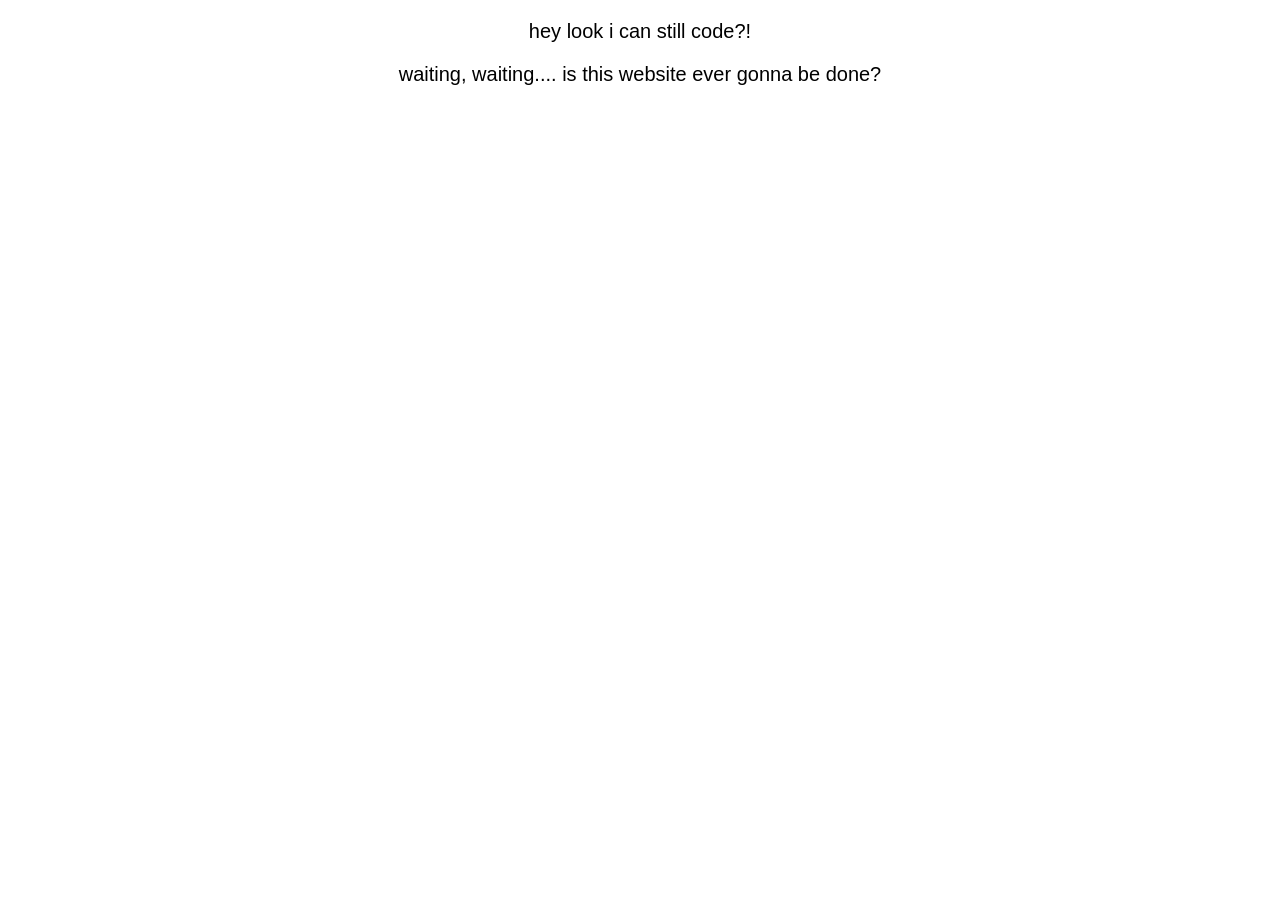
==== index.html @ cce03bc1 "Update index.html" ====
<!doctype html>
<html>

<head>
  <title>Juujuu's awesome mainpage</title>

  <style>
    
    body {
      background-color: white;
      color: black;
      font-family: Arial, sans-serif;
    }

    p {
      text-align: center;
      font-size: 20px;
    }
    
  </style>
</head>

<body>
  
  <p>hey look i can still code?!</p>
  <p>waiting, waiting.... is this website ever gonna be done?</p>
</body>

</html>
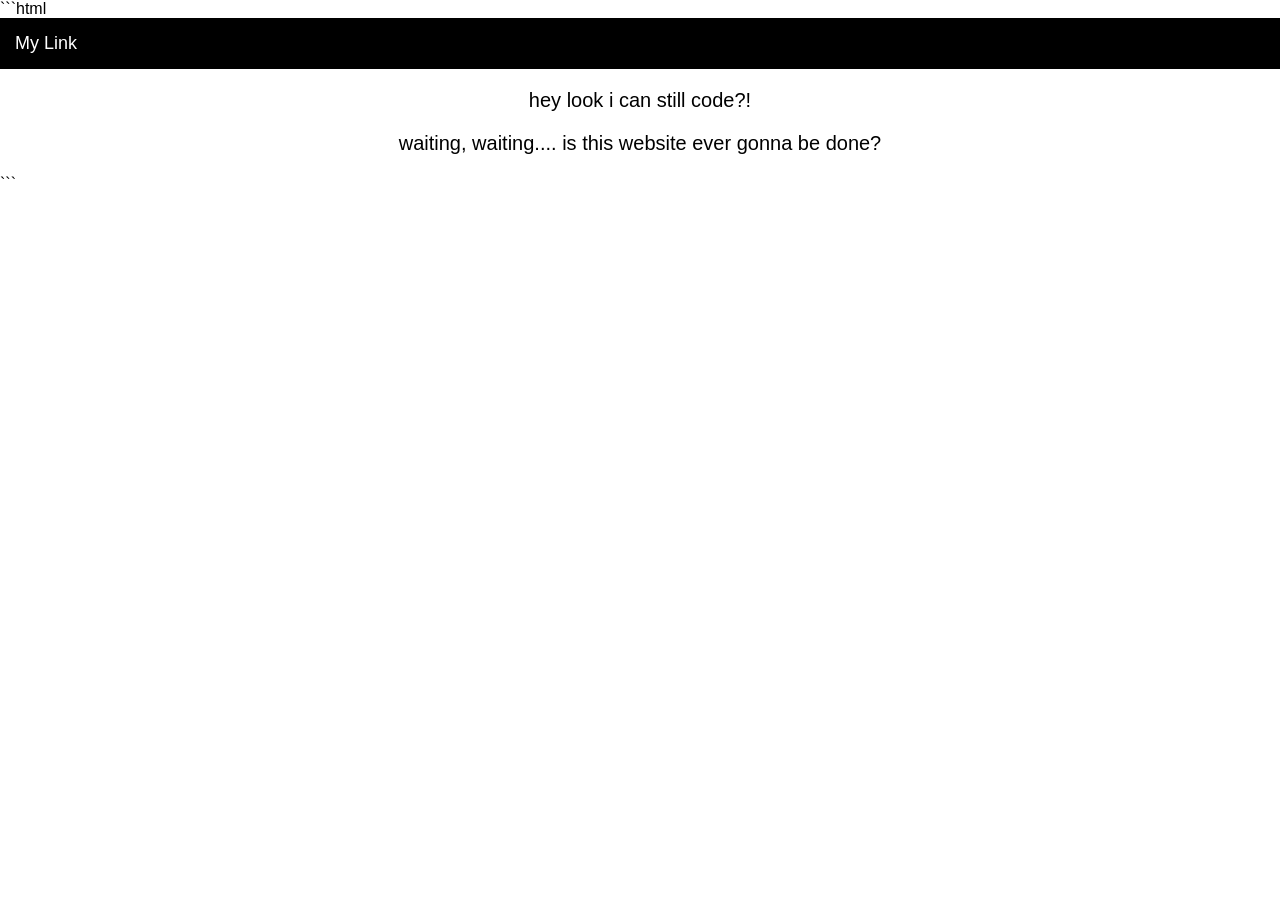
==== commit fe34f6ab: "Update index.html" ====
--- a/index.html
+++ b/index.html
@@ -1,3 +1,4 @@
+```html
 <!doctype html>
 <html>
 
@@ -5,25 +6,50 @@
   <title>Juujuu's awesome mainpage</title>
 
   <style>
-    
+
     body {
       background-color: white;
       color: black;
       font-family: Arial, sans-serif;
+      margin: 0;
+    }
+
+    /* Top bar */
+    .topbar {
+      background-color: black;
+      padding: 15px;
+      text-align: left;
+    }
+
+    .topbar a {
+      color: white;
+      text-decoration: none;
+      font-size: 18px;
+      margin-right: 20px;
+    }
+
+    .topbar a:hover {
+      text-decoration: underline;
     }
 
     p {
       text-align: center;
       font-size: 20px;
     }
-    
+
   </style>
 </head>
 
 <body>
-  
+
+  <div class="topbar">
+    <a href="https://example.com">My Link</a>
+  </div>
+
   <p>hey look i can still code?!</p>
   <p>waiting, waiting.... is this website ever gonna be done?</p>
+
 </body>
 
 </html>
+```
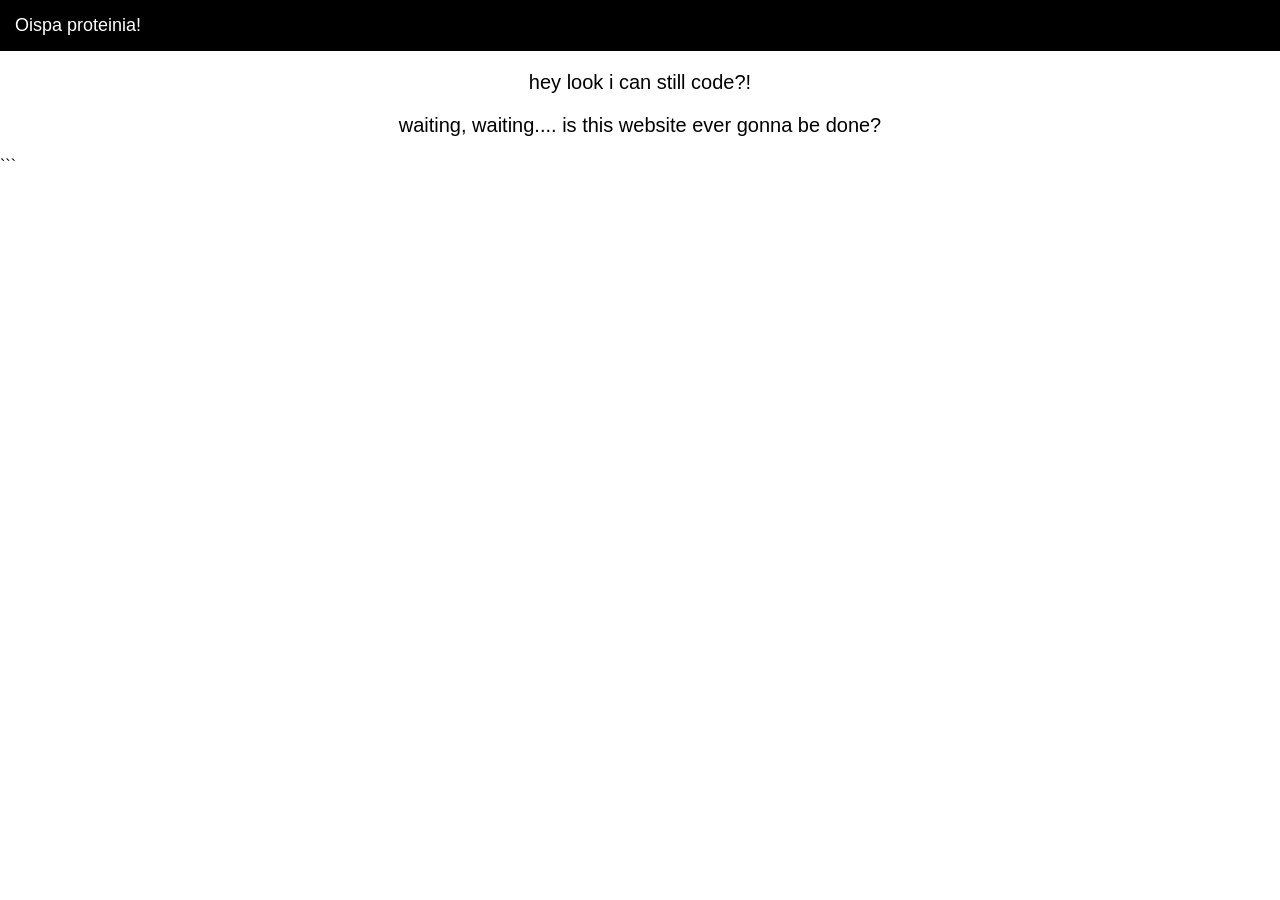
==== commit 26c3c329: "Update index.html" ====
--- a/index.html
+++ b/index.html
@@ -1,4 +1,3 @@
-```html
 <!doctype html>
 <html>
 
@@ -43,7 +42,7 @@
 <body>
 
   <div class="topbar">
-    <a href="https://example.com">My Link</a>
+    <a href="oispa rahaa!.html">Oispa proteinia!</a>
   </div>
 
   <p>hey look i can still code?!</p>
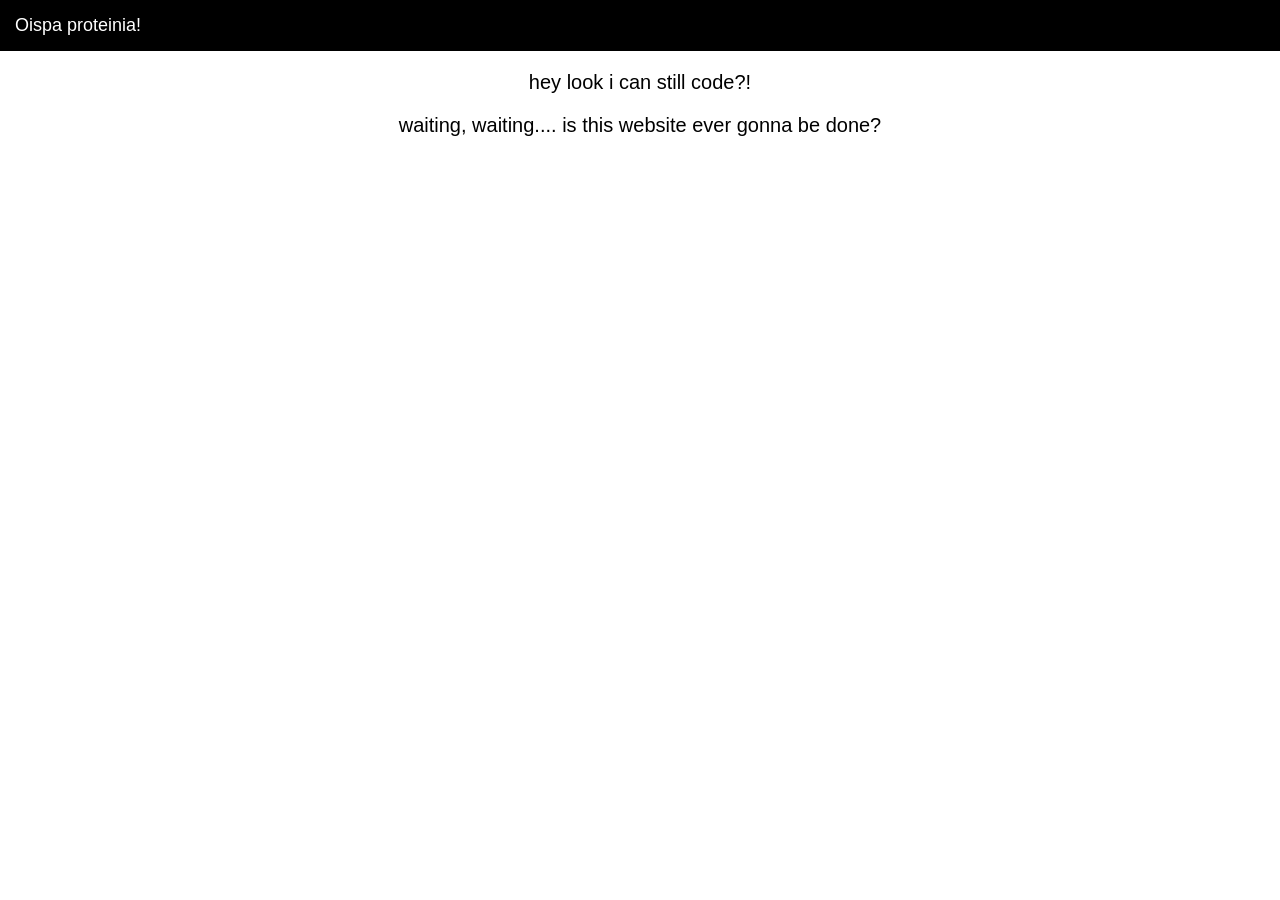
==== commit 399ed7e1: "Update index.html" ====
--- a/index.html
+++ b/index.html
@@ -42,7 +42,7 @@
 <body>
 
   <div class="topbar">
-    <a href="oispa rahaa!.html">Oispa proteinia!</a>
+    <a href="oispa%20rahaa%20ig/oispa%20rahaa!.html">Oispa proteinia!</a>
   </div>
 
   <p>hey look i can still code?!</p>
@@ -51,4 +51,3 @@
 </body>
 
 </html>
-```
